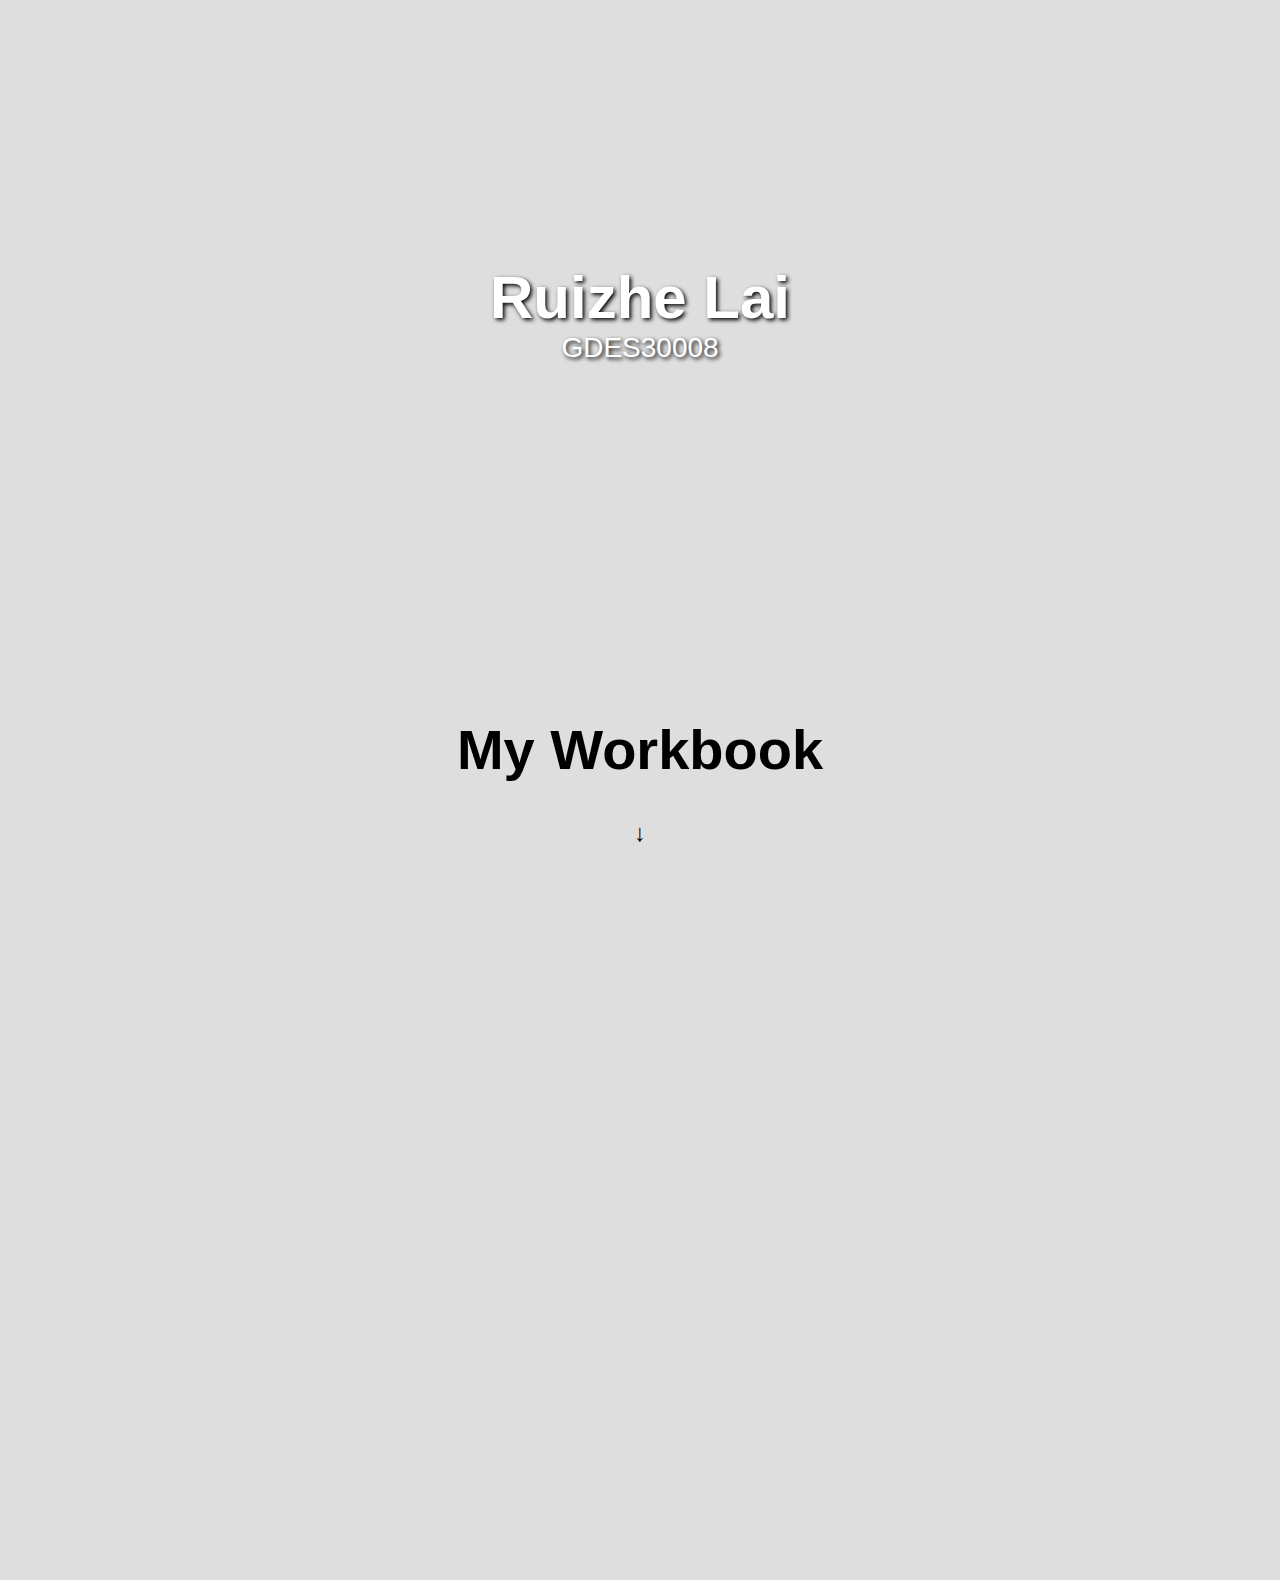
==== Workbook/1/index.html @ 50a7ab14 "upload" ====
<!DOCTYPE html>
<html lang="en">
<head>
  <meta charset="UTF-8">
  <meta name="viewport" content="width=device-width, initial-scale=1.0">
  <title>Brad Workbook</title>
  <link rel="stylesheet" href="style.css">
</head>
<body>
  <div class="container">
      <div class="background-image">
        <div class="text-large">Ruizhe Lai</div>  
        <div class="text-small">GDES30008</div>
      </div>
      <div class="workbook-title">
          <div><h1>My Workbook</h1></div>
          <div class="arrow">&#x2193;</div>
      </div>
  </div>
  <div class="links">
    <a href="week1.html" class="link">WEEK 1</a>
    <a href="week2.html" class="link">WEEK 2</a>
    <a href="week3.html" class="link">WEEK 3</a>
  </div>
</body>
<script>
  window.addEventListener('scroll', function() {
      const windowHeight = window.innerHeight;
      const links = document.querySelectorAll('.link');
      const linksContainer = document.querySelector('.links'); // links container

      links.forEach((link, index) => {
          const linkTop = link.getBoundingClientRect().top;

          if (linkTop < windowHeight - 50) {
              setTimeout(() => {
                  link.style.opacity = 1; // 显示链接
                  linksContainer.style.opacity = 1; // 确保容器也是可见的
              }, index * 500);
          }
      });
  });
</script>
</html>
---- Workbook/1/style.css ----
body, html {
    margin: 0;
    padding: 0;
    height: 100%;
    font-family: Arial, sans-serif;
    background-color: #dedede;
    margin-bottom: 680px;
}

.breadcrumbs {
    padding: 10px;
}

.book {
    background-image: url(image/book.png);
    background-size: cover;
    background-position: center;
    position: relative;
    width: 80%;
    margin: 20px auto;
    box-shadow: 0 0 10px rgba(0,0,0,0.5); /* 模拟书的阴影 */
    display: flex;
}

.tabs {
    position: absolute;
    left: -40px; /* 根据实际情况调整 */
    top: 0;
    display: flex;
    flex-direction: column;
}

.tab {
    background-color: white;
    text-decoration: none;
    padding: 10px;
    margin-top: 10px;
    margin-bottom: 5px;
    cursor: pointer;
    transition: transform 0.3s ease;
}

.tab:hover, .tab.active {
    background-color: #007bff;
    color: white;
    transform: scale(1.5); /* 放大激活或鼠标悬停的标签 */
}


.tab:not(.active):hover {
    background-color: white;
    color: black;
}


.content {
    flex-grow: 1;
    padding: 20px;
    margin: 60px;
}

.container {
    background-color: #dedede;
    min-height: 100%;
    display: flex;
    flex-direction: column;
}

.background-image {
    background-image: url('image/bgp.png');
    background-position: center;
    background-size: cover;
    flex: 5;
    display: flex;
    flex-direction: column;
    justify-content: center;
    align-items: center;
}

.text-large {
    font-size: 60px;
    font-weight: bold;
    color: white;
    text-shadow: 2px 2px 4px #000000;
}

.text-small {
    font-size: 28px;
    color: white;
    text-shadow: 2px 2px 4px #000000;
}

.workbook-title {
    flex: 1;
    display: flex;
    flex-direction: column;
    justify-content: center;
    align-items: center;
    font-size: 28px;
}

.text-underline {
    text-decoration: underline;
}

.arrow {
    font-size: 24px;
    animation: bounce 2s infinite;
}

@keyframes bounce {
    0%, 20%, 50%, 80%, 100% {
        transform: translateY(0);
    }
    40% {
        transform: translateY(-20px);
    }
    60% {
        transform: translateY(-10px);
    }
}

.links {
    display: flex;
    flex-direction: column;
    align-items: center;
    opacity: 0;
    transition: opacity 0.5s;
}

.link {
    display: block;
    margin: 20px 0;
    text-align: center;
    font-size: 40px;
    text-decoration: underline;
    color: #000;
    opacity: 0;
    transition: opacity 0.5s ease-out;
}

.book-image{
    width: 500px;
    height: auto;
}
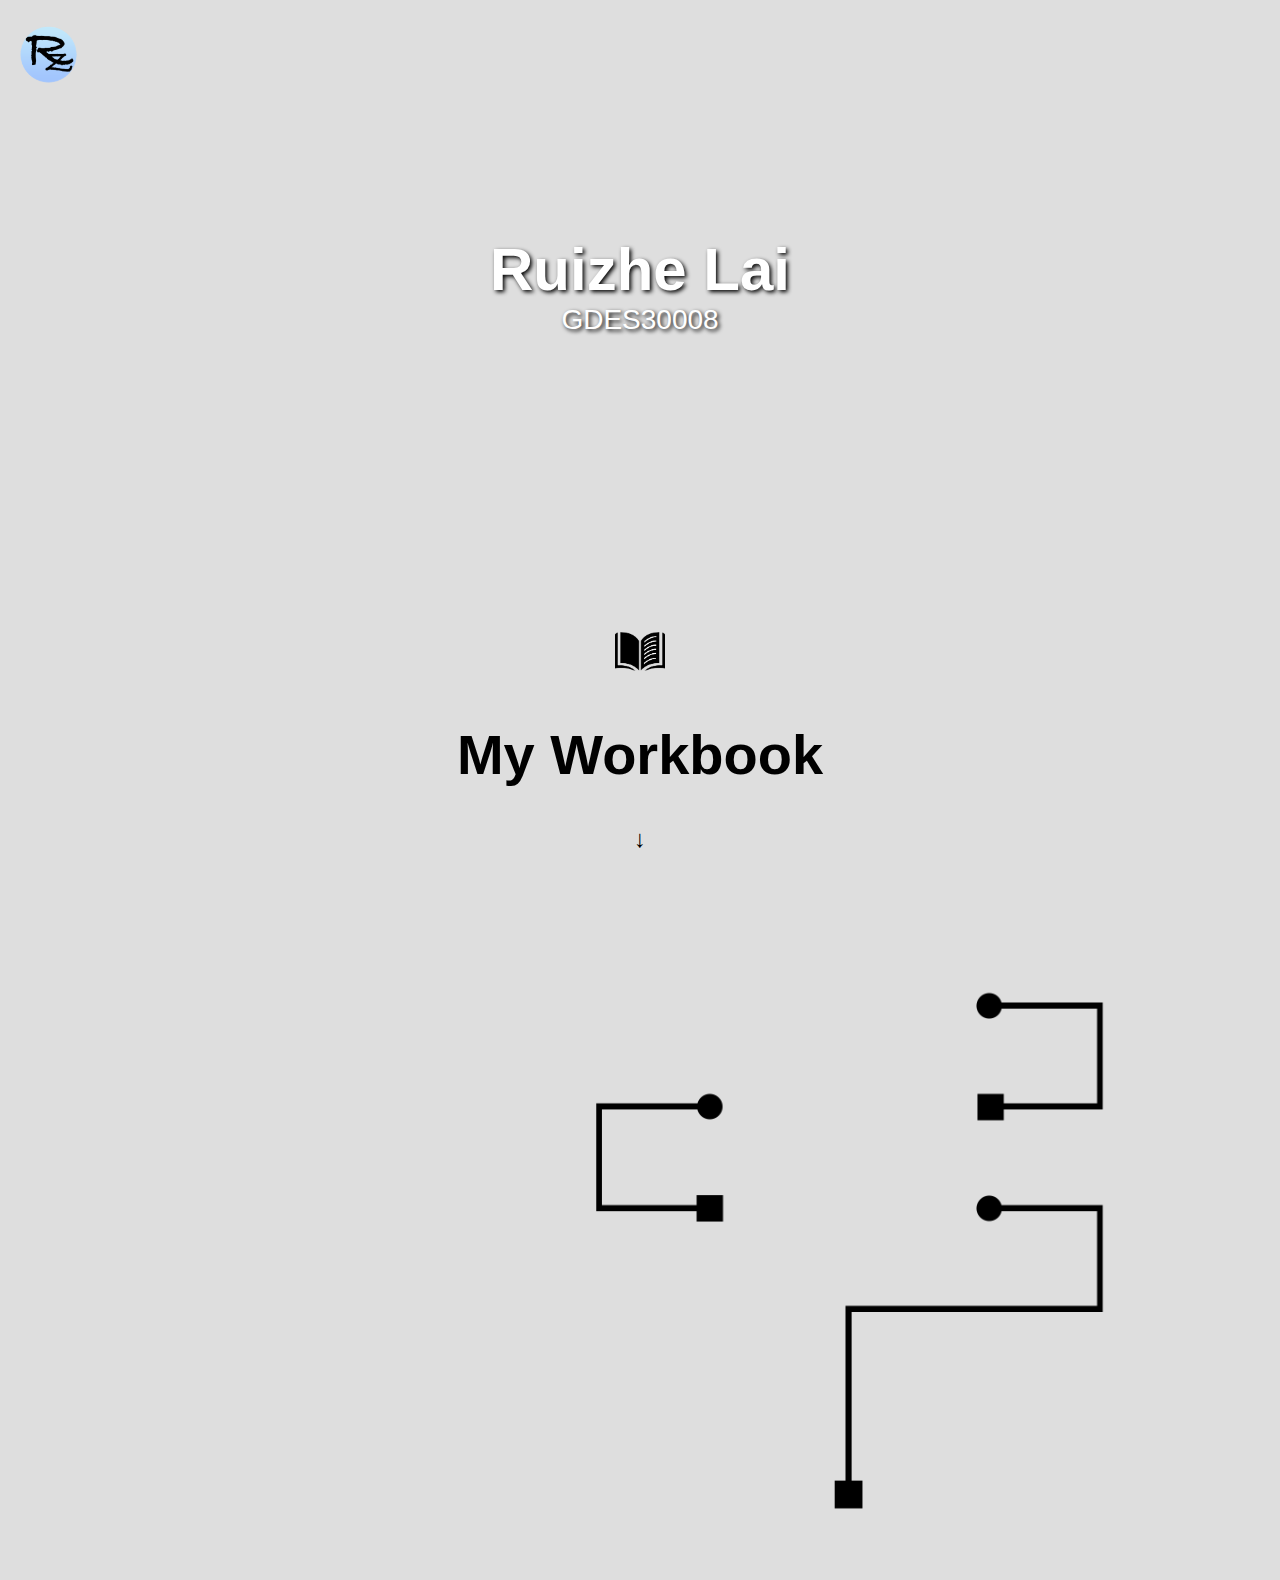
==== commit 29862214: "update" ====
--- a/Workbook/1/index.html
+++ b/Workbook/1/index.html
@@ -7,15 +7,26 @@
   <link rel="stylesheet" href="style.css">
 </head>
 <body>
+  <div class = nav-container>
+    <nav class="home-icon">
+      <a href="index.html">
+        <img src="image/icon.png" alt="Home">
+      </a>
+    </nav>
+</div>
   <div class="container">
       <div class="background-image">
         <div class="text-large">Ruizhe Lai</div>  
         <div class="text-small">GDES30008</div>
       </div>
       <div class="workbook-title">
-          <div><h1>My Workbook</h1></div>
-          <div class="arrow">&#x2193;</div>
+        <img src="image/bookicon.png" alt="Book Icon" class="book-icon">
+        <div><h1>My Workbook</h1></div>
+        <div class="arrow">&#x2193;</div>
       </div>
+  </div>
+  <div class="homepage-deco">
+    <img src="image/deco.png" alt="Decorative">
   </div>
   <div class="links">
     <a href="week1.html" class="link">WEEK 1</a>
--- a/Workbook/1/style.css
+++ b/Workbook/1/style.css
@@ -8,7 +8,8 @@
 }
 
 .breadcrumbs {
-    padding: 10px;
+    margin-left: 100px;
+    margin-top: 50px;
 }
 
 .book {
@@ -17,7 +18,7 @@
     background-position: center;
     position: relative;
     width: 80%;
-    margin: 20px auto;
+    margin: 50px auto;
     box-shadow: 0 0 10px rgba(0,0,0,0.5); /* 模拟书的阴影 */
     display: flex;
 }
@@ -41,7 +42,7 @@
 }
 
 .tab:hover, .tab.active {
-    background-color: #007bff;
+    background-color: #464646;
     color: white;
     transform: scale(1.5); /* 放大激活或鼠标悬停的标签 */
 }
@@ -56,7 +57,8 @@
 .content {
     flex-grow: 1;
     padding: 20px;
-    margin: 60px;
+    margin-top: 10px;
+    margin-left: 60px;
 }
 
 .container {
@@ -142,4 +144,35 @@
 .book-image{
     width: 500px;
     height: auto;
+}
+
+.home-icon {
+    position: fixed; /* 或者使用absolute，取决于布局需求 */
+    top: 10px;
+    left: 10px;
+    z-index: 1000; /* 确保图标位于页面其他元素之上 */
+  }
+  
+  .home-icon a img {
+    width: 80px; 
+    height: auto;
+    transition: opacity 0.3s ease-in-out; 
+  }
+  
+  .home-icon a:hover img {
+    opacity: 0.7; 
+  }
+
+  .homepage-deco img {
+    width: 1600px; 
+    height: auto; 
+    position: absolute; 
+    top: 710px; 
+    left: 45px; 
+    z-index: -1;
+}
+
+.book-icon {
+    width: 100px;
+    height: auto;
 }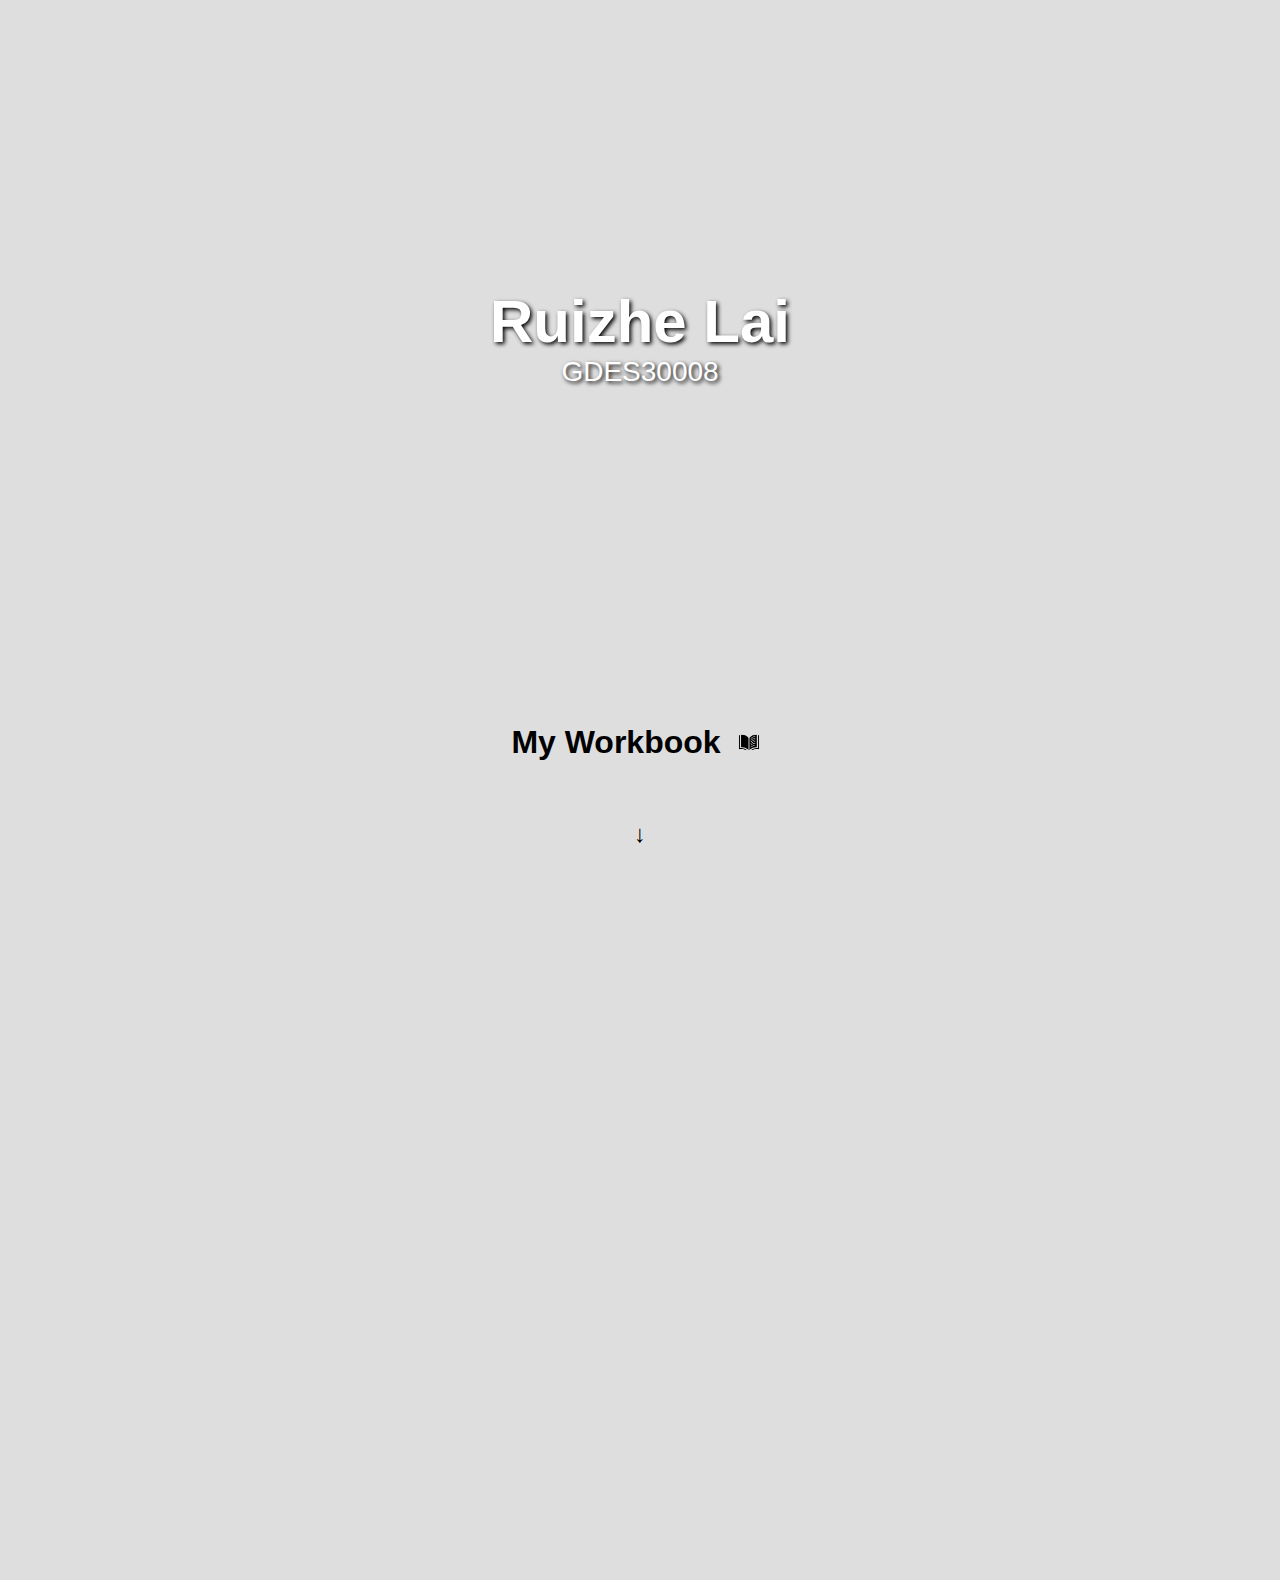
==== commit a9296ece: "upload" ====
--- a/Workbook/1/index.html
+++ b/Workbook/1/index.html
@@ -7,26 +7,16 @@
   <link rel="stylesheet" href="style.css">
 </head>
 <body>
-  <div class = nav-container>
-    <nav class="home-icon">
-      <a href="index.html">
-        <img src="image/icon.png" alt="Home">
-      </a>
-    </nav>
-</div>
   <div class="container">
       <div class="background-image">
         <div class="text-large">Ruizhe Lai</div>  
         <div class="text-small">GDES30008</div>
       </div>
       <div class="workbook-title">
+        <h1>My Workbook</h1>
         <img src="image/bookicon.png" alt="Book Icon" class="book-icon">
-        <div><h1>My Workbook</h1></div>
-        <div class="arrow">&#x2193;</div>
       </div>
-  </div>
-  <div class="homepage-deco">
-    <img src="image/deco.png" alt="Decorative">
+      <div class="arrow">&#x2193;</div>
   </div>
   <div class="links">
     <a href="week1.html" class="link">WEEK 1</a>
@@ -38,15 +28,15 @@
   window.addEventListener('scroll', function() {
       const windowHeight = window.innerHeight;
       const links = document.querySelectorAll('.link');
-      const linksContainer = document.querySelector('.links'); // links container
+      const linksContainer = document.querySelector('.links'); 
 
       links.forEach((link, index) => {
           const linkTop = link.getBoundingClientRect().top;
 
           if (linkTop < windowHeight - 50) {
               setTimeout(() => {
-                  link.style.opacity = 1; // 显示链接
-                  linksContainer.style.opacity = 1; // 确保容器也是可见的
+                  link.style.opacity = 1; 
+                  linksContainer.style.opacity = 1; 
               }, index * 500);
           }
       });
--- a/Workbook/1/style.css
+++ b/Workbook/1/style.css
@@ -8,58 +8,39 @@
 }
 
 .breadcrumbs {
-    margin-left: 100px;
-    margin-top: 50px;
+    margin-top: 20px;
+    margin-left: 20px;
 }
+
 
 .book {
     background-image: url(image/book.png);
     background-size: cover;
     background-position: center;
     position: relative;
-    width: 80%;
-    margin: 50px auto;
-    box-shadow: 0 0 10px rgba(0,0,0,0.5); /* 模拟书的阴影 */
+    width: 100%;
+    margin: 20px auto;
+    box-shadow: 0 0 10px rgba(0,0,0,0.5); 
     display: flex;
 }
 
-.tabs {
-    position: absolute;
-    left: -40px; /* 根据实际情况调整 */
-    top: 0;
-    display: flex;
-    flex-direction: column;
+
+.page-left, .page-right {
+    width: 50%;
+    margin: 0 10px; 
+    padding: 20px; 
+    background-color: white; 
+    display: grid;
+    grid-template-columns: 1fr 1fr;
+    grid-template-rows: 1fr 1fr;
+    gap: 10px;
+    box-shadow: 0 0 5px rgba(0,0,0,0.3); 
+    box-sizing: border-box;
+    height: 700px;
+    overflow-y: auto;
+    position: relative;
 }
 
-.tab {
-    background-color: white;
-    text-decoration: none;
-    padding: 10px;
-    margin-top: 10px;
-    margin-bottom: 5px;
-    cursor: pointer;
-    transition: transform 0.3s ease;
-}
-
-.tab:hover, .tab.active {
-    background-color: #464646;
-    color: white;
-    transform: scale(1.5); /* 放大激活或鼠标悬停的标签 */
-}
-
-
-.tab:not(.active):hover {
-    background-color: white;
-    color: black;
-}
-
-
-.content {
-    flex-grow: 1;
-    padding: 20px;
-    margin-top: 10px;
-    margin-left: 60px;
-}
 
 .container {
     background-color: #dedede;
@@ -72,7 +53,7 @@
     background-image: url('image/bgp.png');
     background-position: center;
     background-size: cover;
-    flex: 5;
+    height: 75vh;
     display: flex;
     flex-direction: column;
     justify-content: center;
@@ -93,12 +74,20 @@
 }
 
 .workbook-title {
-    flex: 1;
     display: flex;
-    flex-direction: column;
+    height: 15vh;
+    align-items: center;
     justify-content: center;
-    align-items: center;
-    font-size: 28px;
+}
+
+.workbook-title h1 {
+    margin: 0;
+    margin-right: 8px;
+}
+
+.book-icon {
+    width: 40px;
+    height: auto;
 }
 
 .text-underline {
@@ -107,7 +96,9 @@
 
 .arrow {
     font-size: 24px;
+    margin-top: 10px;
     animation: bounce 2s infinite;
+    margin: 10px auto
 }
 
 @keyframes bounce {
@@ -146,33 +137,61 @@
     height: auto;
 }
 
-.home-icon {
-    position: fixed; /* 或者使用absolute，取决于布局需求 */
-    top: 10px;
-    left: 10px;
-    z-index: 1000; /* 确保图标位于页面其他元素之上 */
-  }
-  
-  .home-icon a img {
-    width: 80px; 
-    height: auto;
-    transition: opacity 0.3s ease-in-out; 
-  }
-  
-  .home-icon a:hover img {
-    opacity: 0.7; 
-  }
-
-  .homepage-deco img {
-    width: 1600px; 
-    height: auto; 
-    position: absolute; 
-    top: 710px; 
-    left: 45px; 
-    z-index: -1;
+.top-navbar {
+    display: flex;
+    justify-content: space-between;
+    align-items: center;
+    background-color: black;
+    padding: 5px 10px;
 }
 
-.book-icon {
-    width: 100px;
+.home-icon img {
+    height: 100px;
+}
+
+.nav-links {
+    display: flex;
+    justify-content: flex-start;
+    flex-grow: 1; 
+    align-items: center;
+}
+
+.nav-links a {
+    color: white;
+    font-size: 20px;
+    text-decoration: none;
+    padding: 0 60px; 
+    font-weight: normal;
+}
+
+.nav-links a.active, .nav-links a:hover {
+    font-weight: bolder;
+    background-color: #4A4A4A;
+    padding: 10px 60px;
+    border-radius: 5px;
+    transition: background-color 0.3s, color 0.3s;
+}
+
+
+.content {
+    display: flex;
+    align-items: center;
+    justify-content: center;
+    overflow: hidden; 
+}
+
+.top-left, .bottom-right {
+    display: flex;
+    background-color: #ebebeb; 
+}
+
+.bottom-left, .top-right {
+    display: flex;
+    justify-content: center;
+    align-items: center;
+}
+
+.content img {
+    width: 100%;
     height: auto;
 }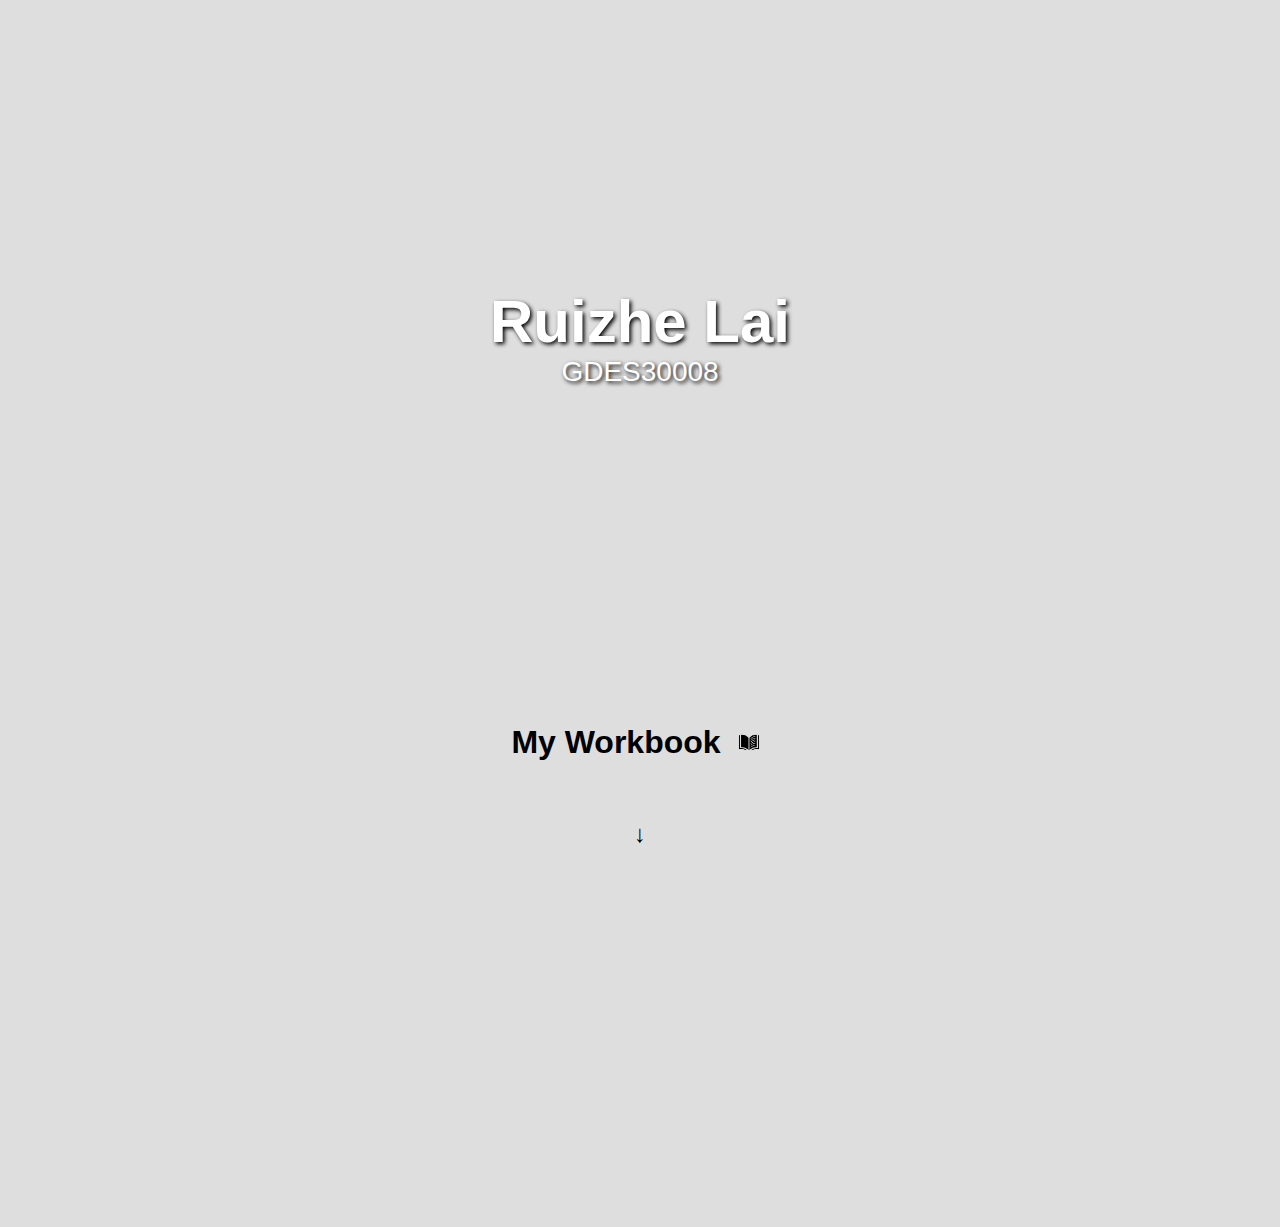
==== commit 7e4b8117: "week7-9" ====
--- a/Workbook/1/index.html
+++ b/Workbook/1/index.html
@@ -1,3 +1,4 @@
+<!-- I used chatGPT for general assistance, and as an education tool -->
 <!DOCTYPE html>
 <html lang="en">
 <head>
@@ -19,12 +20,19 @@
       <div class="arrow">&#x2193;</div>
   </div>
   <div class="links">
-    <a href="week1.html" class="link">WEEK 1</a>
-    <a href="week2.html" class="link">WEEK 2</a>
-    <a href="week3.html" class="link">WEEK 3</a>
+    <a href="week1.html" class="link" style="color: red;">WEEK 1</a>
+    <a href="week4.html" class="link" style="color: green;">WEEK 4</a>
+    <a href="week7.html" class="link" style="color: purple;">WEEK 7</a>
+    <a href="week2.html" class="link" style="color: orange;">WEEK 2</a>
+    <a href="week5.html" class="link" style="color: aqua;">WEEK 5</a>
+    <a href="week8.html" class="link" style="color: pink;">WEEK 8</a>
+    <a href="week3.html" class="link" style="color: yellow;">WEEK 3</a>
+    <a href="week6.html" class="link" style="color: blue;">WEEK 6</a>
+    <a href="week9.html" class="link" style="color: teal;">WEEK 9</a>
   </div>
 </body>
 <script>
+  // Effect of links to weekly pages appearing one by one
   window.addEventListener('scroll', function() {
       const windowHeight = window.innerHeight;
       const links = document.querySelectorAll('.link');
--- a/Workbook/1/style.css
+++ b/Workbook/1/style.css
@@ -1,11 +1,13 @@
+/* I used chatGPT for general assistance, and as an education tool */
 body, html {
     margin: 0;
     padding: 0;
     height: 100%;
     font-family: Arial, sans-serif;
     background-color: #dedede;
-    margin-bottom: 680px;
-}
+    padding-bottom: 50px;
+}
+
 
 .breadcrumbs {
     margin-top: 20px;
@@ -97,10 +99,11 @@
 .arrow {
     font-size: 24px;
     margin-top: 10px;
-    animation: bounce 2s infinite;
+    animation: bounce 2s infinite; /* set infinite repeat*/
     margin: 10px auto
 }
 
+/* bounce effect of the arrow*/
 @keyframes bounce {
     0%, 20%, 50%, 80%, 100% {
         transform: translateY(0);
@@ -115,21 +118,24 @@
 
 .links {
     display: flex;
-    flex-direction: column;
-    align-items: center;
+    flex-wrap: wrap; 
+    justify-content: space-around; 
+    align-items: center; 
     opacity: 0;
     transition: opacity 0.5s;
+    width: 100%; 
 }
 
 .link {
     display: block;
     margin: 20px 0;
     text-align: center;
-    font-size: 40px;
+    font-size: 60px;
     text-decoration: underline;
-    color: #000;
     opacity: 0;
     transition: opacity 0.5s ease-out;
+    width: 30%; 
+    min-width: 200px; 
 }
 
 .book-image{
@@ -158,18 +164,19 @@
 
 .nav-links a {
     color: white;
-    font-size: 20px;
+    font-size: 16px;
     text-decoration: none;
     padding: 0 60px; 
     font-weight: normal;
 }
 
+/* set the background colour change when hovered*/
 .nav-links a.active, .nav-links a:hover {
     font-weight: bolder;
     background-color: #4A4A4A;
     padding: 10px 60px;
     border-radius: 5px;
-    transition: background-color 0.3s, color 0.3s;
+    transition: background-color 0.3s, color 0.3s; 
 }
 
 
@@ -182,7 +189,11 @@
 
 .top-left, .bottom-right {
     display: flex;
-    background-color: #ebebeb; 
+    flex-wrap: wrap;
+    align-items: flex-start;
+    font-size: 18px;
+    font-family: "Marcellus", serif;
+    font-style: normal;
 }
 
 .bottom-left, .top-right {
@@ -191,7 +202,34 @@
     align-items: center;
 }
 
-.content img {
+.bottom-left video{
     width: 100%;
     height: auto;
-}+}
+
+.img1 {
+    width: 420px;
+    height: auto;
+}
+
+.img2 {
+    width: 400px;
+    height: auto;
+}
+
+.img3 {
+    width: 260px;
+    height: auto;
+
+}
+
+.img4 {
+    width: 200px;
+    height: auto;
+}
+
+#sketch-holder {
+    width: 400px;
+    height: auto;
+    border: 2px solid black;
+}
